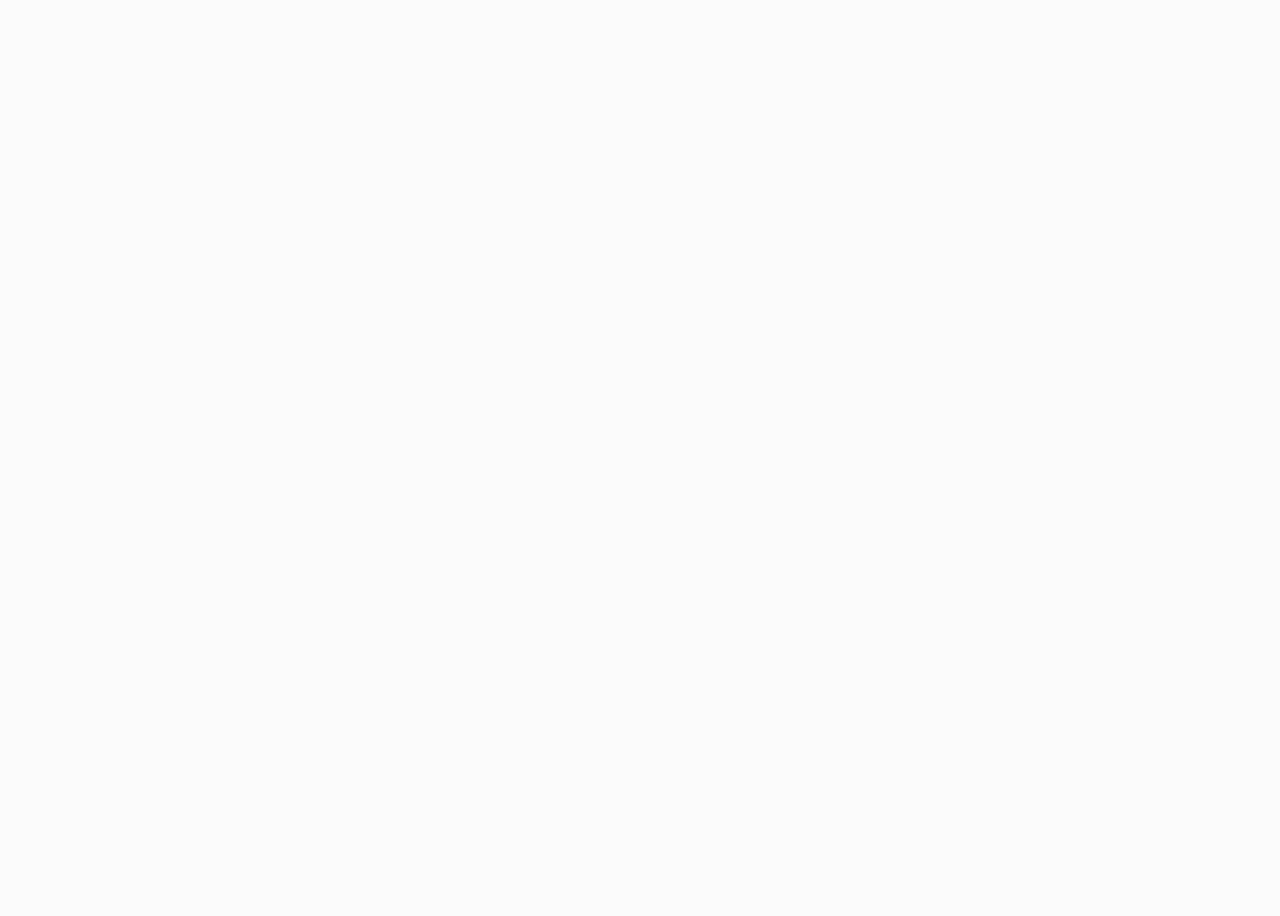
==== index.html @ b052f51e "Use CSV data; implement basic node/edge info card" ====
<!DOCTYPE html>
<html>

<head>
  <meta charset="utf-8">
  <link rel="schema.DC" href="https://purl.org/dc/elements/1.1/">
  <meta name="DC.title" content="Safer chemical substitution knowledge network">
  <meta name="DC.creator" content="Akos Kokai">
  <meta name="DC.date" content="2019">
  <meta name="DC.type" content="InteractiveResource">
  <meta name="DC.format" content="text/html">
  <meta name="DC.language" content="en">
  <meta name="DC.rights" content="Copyright 2019 Akos Kokai. Some rights reserved.">
  <meta name="DC.license" content="Creative Commons Attribution 4.0 International License">
  <link rel="icon" type="image/png" href="https://kaios.net/assets/icon.png">
  <link rel="stylesheet" type="text/css" href="https://kaios.net/assets/main.css">
  <link rel="stylesheet" type="text/css" href="/src/graph.css">
  <title>Safer chemical substitution knowledge network | Akos Kokai</title>
  <style>
    body {
      background-color: rgb(251, 251, 251);
    }
  </style>
</head>

<body>
  <div class="matte">
    <div id="figure">
      <svg id="graph" width="100%" height="100%"></svg>
    </div>
  </div>
  </div>
  <script>
    const dataUrl = "/data";
  </script>
  <script src="https://d3js.org/d3.v5.min.js"></script>
  <script src="/src/graph.js"></script>
</body>

</html>
---- src/graph.css ----
body {
  font-size: 12px;
}

#figure {
  position: relative;
  box-sizing: border-box;
  margin: auto;
  width: 100%;
  height: 100%;
}

text {
  fill: rgb(52, 55, 65);
}

.edge {
  stroke: rgb(178, 181, 182);
  stroke-width: 2px;
  cursor: pointer;
  transition: stroke-width 50ms;
}

.edge.selected {
  stroke: rgb(164, 167, 169);
  stroke-width: 4px;
}

.node {
  cursor: pointer;
}

.node circle {
  stroke-width: 0;
  transition: stroke-width 60ms;
}

.node.selected circle {
  stroke-width: 6px;
}

.node text {
  font-size: 8px;
  font-weight: 400;
}

#card {
  box-sizing: border-box;
  display: flex;
  flex-direction: column;
  z-index: 1;
  position: absolute;
  top: 0;
  right: 0;
  width: 25%;
  min-width: 160px;
  height: 160px;
  align-items: flex-end;
  background: none;
  font-size: 12px;
}

#card #title {
  min-width: 100%;
  text-align: center;
  white-space: nowrap;
}

#card.hidden {
  display: none;
}

#legend-box {
  box-sizing: border-box;
  display: flex;
  flex-direction: column;
  z-index: 1;
  position: absolute;
  top: 0;
  left: 0;
  width: 160px;
}

#legend-box h6 {
  margin: 2px;
}

#legend-box select {
  width: 120px;
  margin-bottom: 6px;
}

#legend {
  display: flex;
  flex-direction: column;
  line-height: 16px;
}

.legend-item {
  display: inline-block;
  width: 10px;
  height: 10px;
  margin: auto 2px;
  border-radius: 5px;
}

.heading {
  font-weight: 600;
  margin: 4px 0 4px 0;
  color: rgb(121, 125, 130);
}

.right {
  text-align: right;
}

#bg {
  fill: rgb(251, 251, 251);
  stroke: none;
  z-index: 0;
}

.matte {
  box-sizing: border-box;
  padding: 20px;
  height: 100vh;
  margin: auto;
}
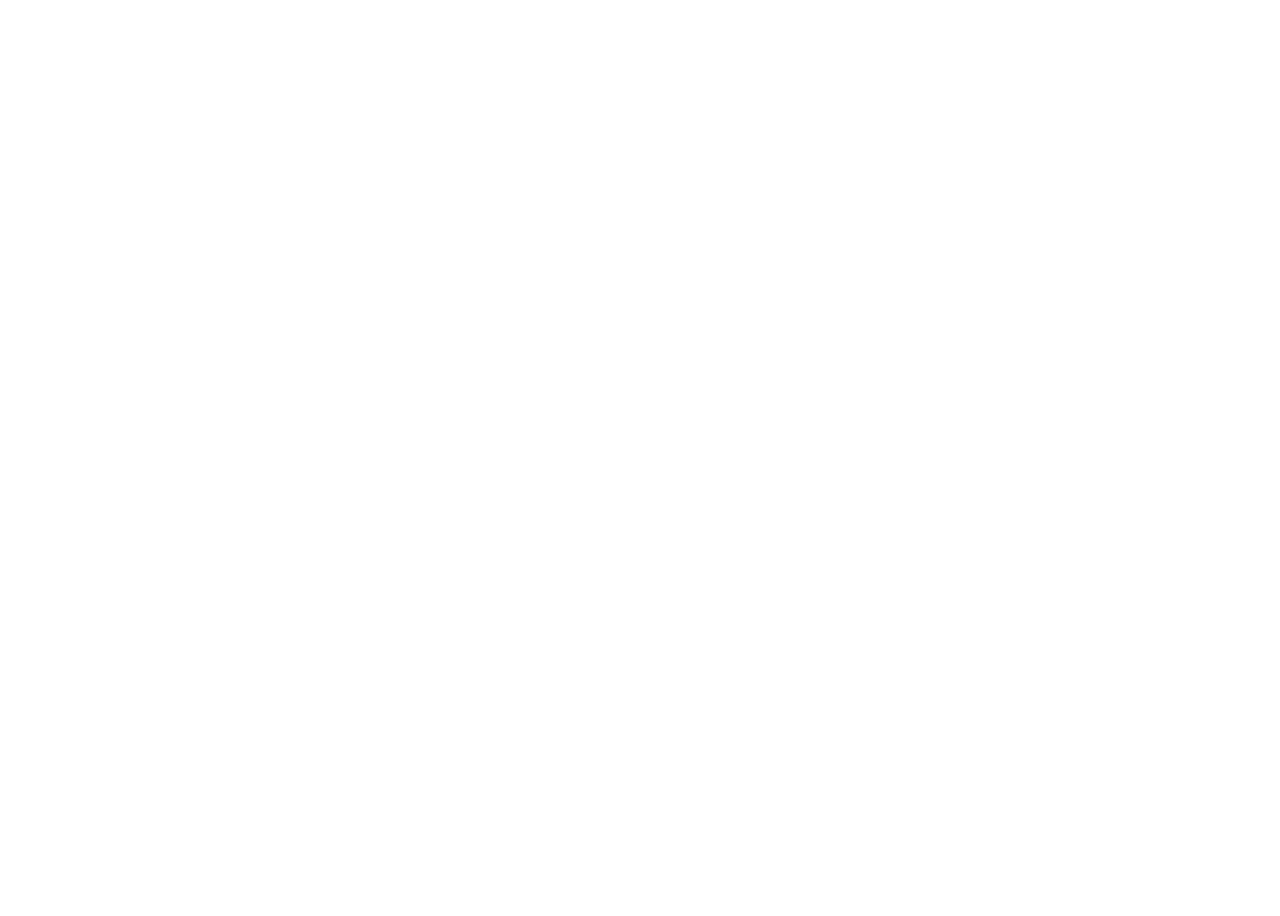
==== commit dce2dc2e: "Allow background color to be set by HTML" ====
--- a/index.html
+++ b/index.html
@@ -14,27 +14,24 @@
   <meta name="DC.license" content="Creative Commons Attribution 4.0 International License">
   <link rel="icon" type="image/png" href="https://kaios.net/assets/icon.png">
   <link rel="stylesheet" type="text/css" href="https://kaios.net/assets/main.css">
-  <link rel="stylesheet" type="text/css" href="/src/graph.css">
+  <link rel="stylesheet" type="text/css" href="src/graph.css">
   <title>Safer chemical substitution knowledge network | Akos Kokai</title>
   <style>
     body {
-      background-color: rgb(251, 251, 251);
+      background-color: rgb(255, 255, 255);
     }
   </style>
 </head>
 
 <body>
   <div class="matte">
-    <div id="figure">
+    <div id="figure" data-url="data">
       <svg id="graph" width="100%" height="100%"></svg>
     </div>
   </div>
   </div>
-  <script>
-    const dataUrl = "/data";
-  </script>
   <script src="https://d3js.org/d3.v5.min.js"></script>
-  <script src="/src/graph.js"></script>
+  <script src="src/graph.js"></script>
 </body>
 
 </html>--- a/src/graph.css
+++ b/src/graph.css
@@ -81,13 +81,8 @@
   width: 160px;
 }
 
-#legend-box h6 {
-  margin: 2px;
-}
-
 #legend-box select {
-  width: 120px;
-  margin-bottom: 6px;
+  margin: 6px 0 4px 0;
 }
 
 #legend {
@@ -106,7 +101,7 @@
 
 .heading {
   font-weight: 600;
-  margin: 4px 0 4px 0;
+  margin: 4px 0;
   color: rgb(121, 125, 130);
 }
 
@@ -115,7 +110,8 @@
 }
 
 #bg {
-  fill: rgb(251, 251, 251);
+  fill: rgb(255, 255, 255);
+  opacity: 0;
   stroke: none;
   z-index: 0;
 }
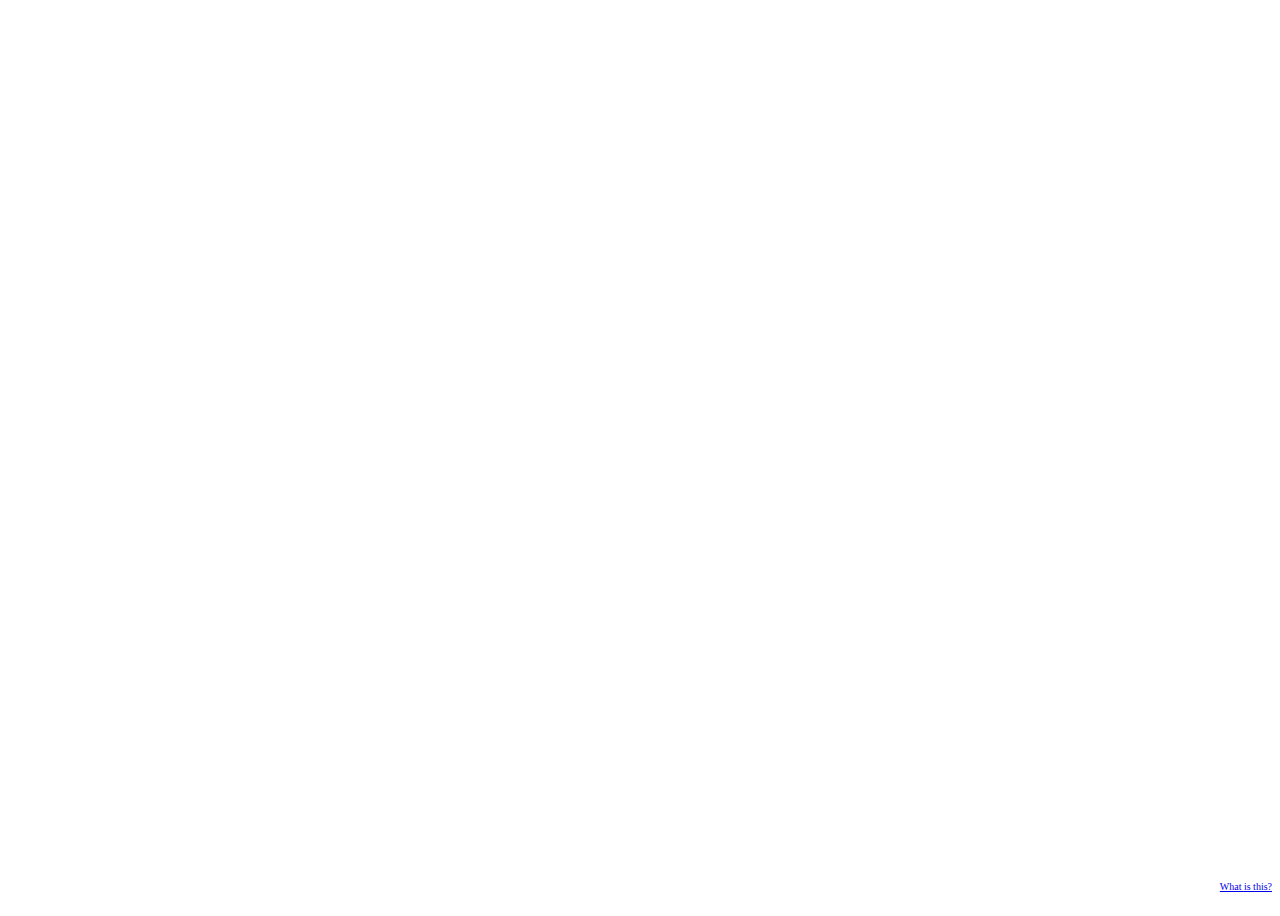
==== commit e1089593: "Add link to research website" ====
--- a/index.html
+++ b/index.html
@@ -4,7 +4,7 @@
 <head>
   <meta charset="utf-8">
   <link rel="schema.DC" href="https://purl.org/dc/elements/1.1/">
-  <meta name="DC.title" content="Safer chemical substitution knowledge network">
+  <meta name="DC.title" content="Mapping the safer chemical substitution knowledge network">
   <meta name="DC.creator" content="Akos Kokai">
   <meta name="DC.date" content="2019">
   <meta name="DC.type" content="InteractiveResource">
@@ -15,10 +15,18 @@
   <link rel="icon" type="image/png" href="https://kaios.net/assets/icon.png">
   <link rel="stylesheet" type="text/css" href="https://kaios.net/assets/main.css">
   <link rel="stylesheet" type="text/css" href="src/graph.css">
-  <title>Safer chemical substitution knowledge network | Akos Kokai</title>
+  <title>Mapping the safer chemical substitution knowledge network | Akos Kokai</title>
   <style>
     body {
       background-color: rgb(255, 255, 255);
+    }
+    .note {
+      position: absolute;
+      right: 0;
+      bottom: 0;
+      margin: 8px;
+      text-align: end;
+      font-size: 10px;
     }
   </style>
 </head>
@@ -30,6 +38,7 @@
     </div>
   </div>
   </div>
+  <div class="note"><a href="https://kaios.net/research/network">What is this?</a></div>
   <script src="https://d3js.org/d3.v5.min.js"></script>
   <script src="src/graph.js"></script>
 </body>
--- a/src/graph.css
+++ b/src/graph.css
@@ -1,8 +1,5 @@
-body {
+#figure {
   font-size: 12px;
-}
-
-#figure {
   position: relative;
   box-sizing: border-box;
   margin: auto;
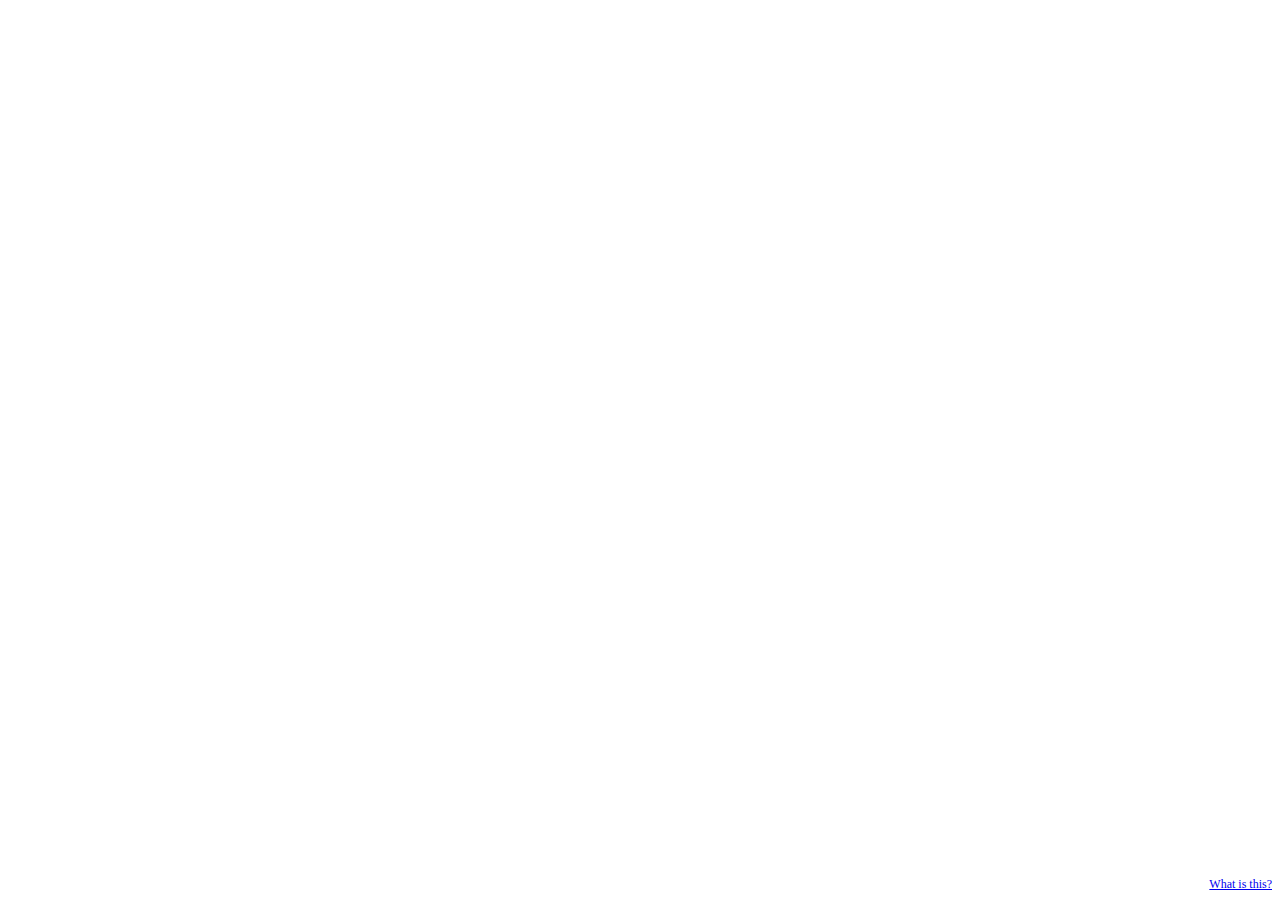
==== commit 16dee69b: "Make things slightly bigger & spaced farther apart" ====
--- a/index.html
+++ b/index.html
@@ -26,7 +26,7 @@
       bottom: 0;
       margin: 8px;
       text-align: end;
-      font-size: 10px;
+      font-size: 12px;
     }
   </style>
 </head>
--- a/src/graph.css
+++ b/src/graph.css
@@ -33,11 +33,11 @@
 }
 
 .node.selected circle {
-  stroke-width: 6px;
+  stroke-width: 8px;
 }
 
 .node text {
-  font-size: 8px;
+  font-size: 10px;
   font-weight: 400;
 }
 
@@ -79,7 +79,7 @@
 }
 
 #legend-box select {
-  margin: 6px 0 4px 0;
+  margin: 8px 0;
 }
 
 #legend {
@@ -98,8 +98,15 @@
 
 .heading {
   font-weight: 600;
+  color: rgb(121, 125, 130);
+}
+
+div.heading {
   margin: 4px 0;
-  color: rgb(121, 125, 130);
+}
+
+span.heading {
+  display: block;
 }
 
 .right {
